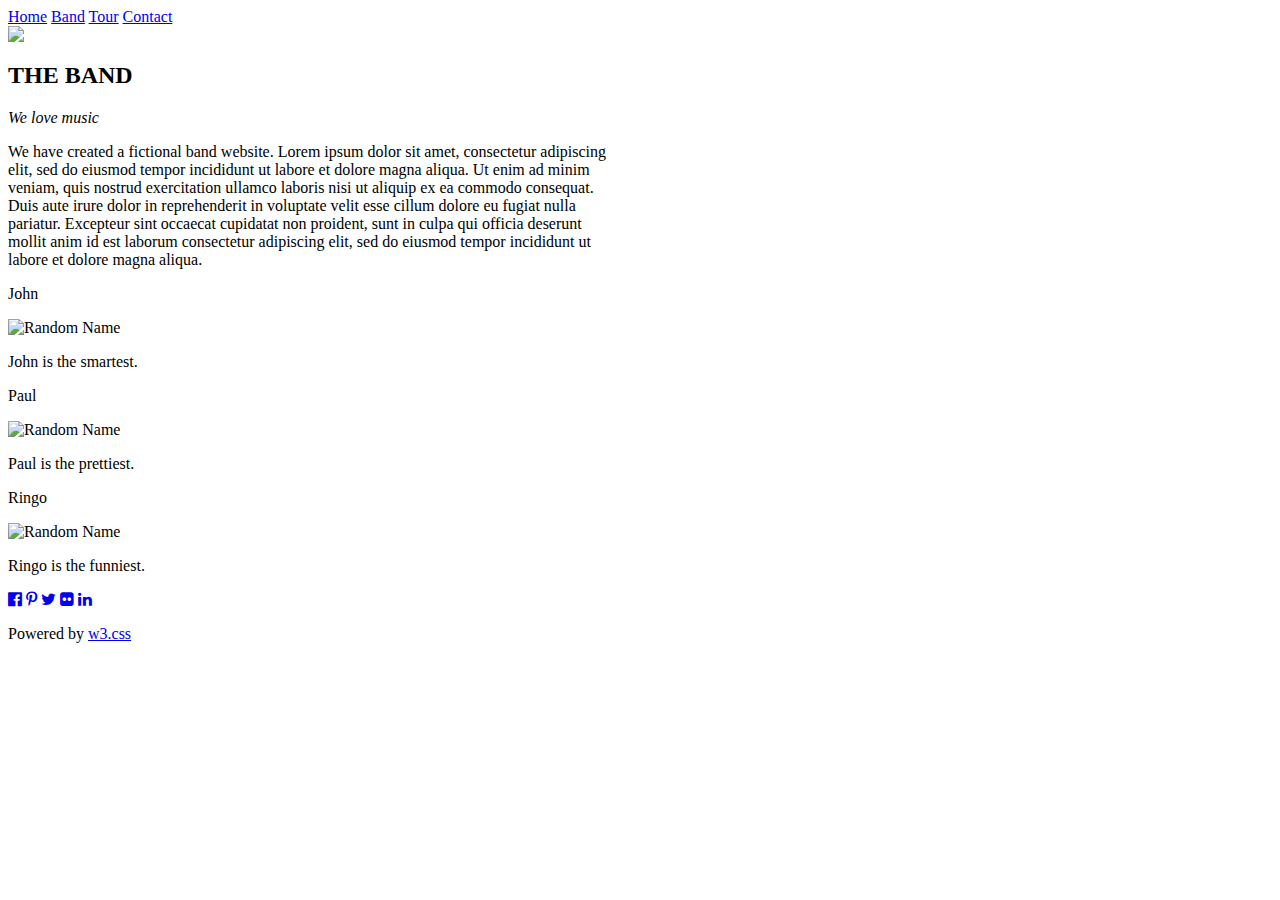
==== website.html @ 28473ac7 "Create website.html" ====
<!DOCTYPE html>
<html>
<meta charset="UTF-8">
<meta name="viewport" content="width=device-width, initial-scale=1">
<link rel="stylesheet" href="/w3css/3/w3.css">
<link rel="stylesheet" href="https://cdnjs.cloudflare.com/ajax/libs/font-awesome/4.6.3/css/font-awesome.min.css">
<body>

<!-- Navigation -->
<nav class="w3-bar w3-black">
  <a href="#home" class="w3-button w3-bar-item">Home</a>
  <a href="#band" class="w3-button w3-bar-item">Band</a>
  <a href="#tour" class="w3-button w3-bar-item">Tour</a>
  <a href="#contact" class="w3-button w3-bar-item">Contact</a>
</nav>

<!-- Slide Show -->
<section>
  <img class="mySlides" src="img_band_la.jpg"
  style="width:100%">
  <img class="mySlides" src="img_band_ny.jpg"
  style="width:100%">
  <img class="mySlides" src="img_band_chicago.jpg"
  style="width:100%">
</section>

<!-- Band Description -->
<section class="w3-container w3-center w3-content" style="max-width:600px">
  <h2 class="w3-wide">THE BAND</h2>
  <p class="w3-opacity"><i>We love music</i></p>
  <p class="w3-justify">We have created a fictional band website. Lorem ipsum dolor sit amet, consectetur adipiscing elit, sed do eiusmod tempor incididunt ut labore et dolore magna aliqua. Ut enim ad minim veniam, quis nostrud exercitation ullamco laboris nisi ut aliquip ex ea commodo consequat. Duis aute irure dolor in reprehenderit in voluptate velit esse cillum dolore eu fugiat nulla pariatur. Excepteur sint occaecat cupidatat non proident, sunt in culpa qui officia deserunt mollit anim id est laborum consectetur adipiscing elit, sed do eiusmod tempor incididunt ut labore et dolore magna aliqua.</p>
</section>

<!-- Band Members -->
<section class="w3-row-padding w3-center w3-light-grey">
  <article class="w3-third">
    <p>John</p>
    <img src="img_bandmember.jpg" alt="Random Name" style="width:100%">
    <p>John is the smartest.</p>
  </article>
  <article class="w3-third">
    <p>Paul</p>
    <img src="img_bandmember.jpg" alt="Random Name" style="width:100%">
    <p>Paul is the prettiest.</p>
  </article>
  <article class="w3-third">
    <p>Ringo</p>
    <img src="img_bandmember.jpg" alt="Random Name" style="width:100%">
    <p>Ringo is the funniest.</p>
  </article>
</section>

<!-- Footer -->
<footer class="w3-container w3-padding-64 w3-center w3-black w3-xlarge">
  <a href="#"><i class="fa fa-facebook-official"></i></a>
  <a href="#"><i class="fa fa-pinterest-p"></i></a>
  <a href="#"><i class="fa fa-twitter"></i></a>
  <a href="#"><i class="fa fa-flickr"></i></a>
  <a href="#"><i class="fa fa-linkedin"></i></a>
  <p class="w3-medium">
  Powered by <a href="https://www.w3schools.com/w3css/default.asp" target="_blank">w3.css</a>
  </p>
</footer>

<script>
// Automatic Slideshow - change image every 3 seconds
var myIndex = 0;
carousel();

function carousel() {
  var i;
  var x = document.getElementsByClassName("mySlides");
  for (i = 0; i < x.length; i++) {
     x[i].style.display = "none";
  }
  myIndex++;
  if (myIndex > x.length) {myIndex = 1}
  x[myIndex-1].style.display = "block";
  setTimeout(carousel, 3000);
}
</script>

</body>
</html>
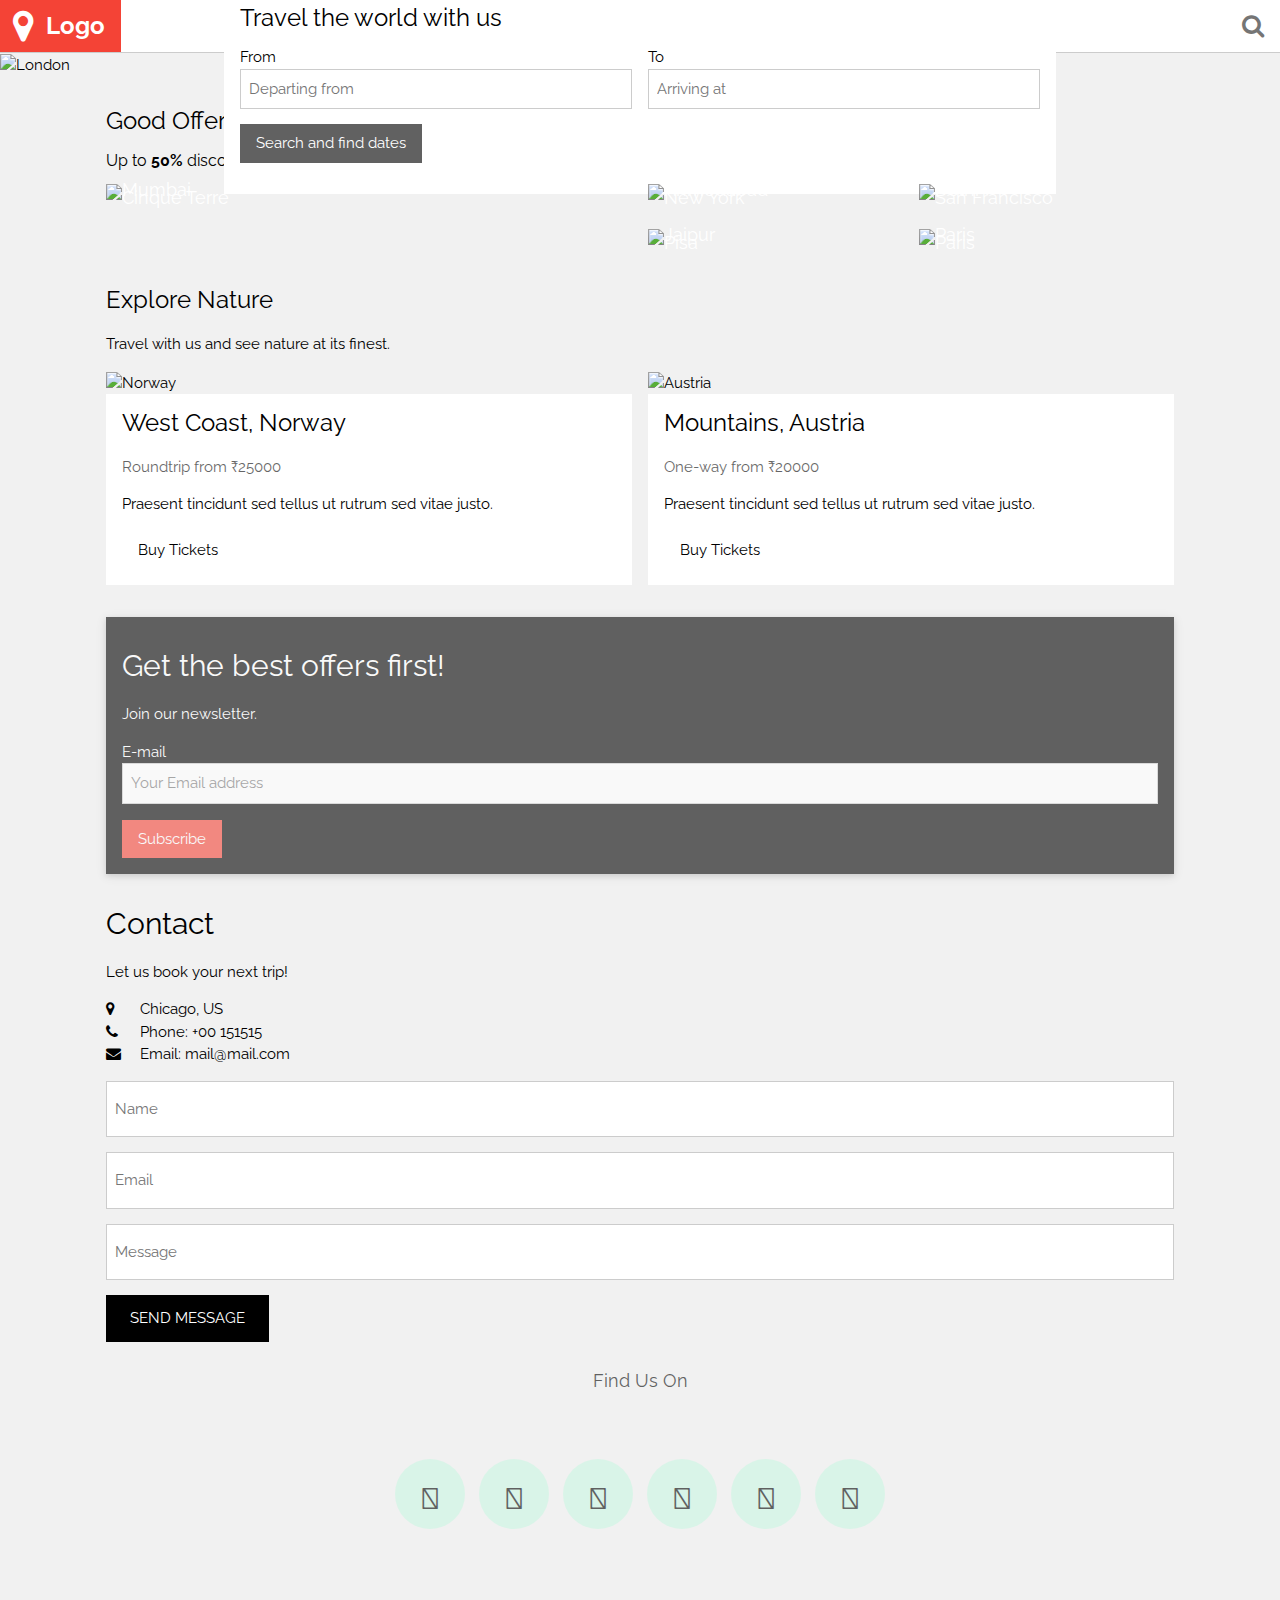
==== commit 8af425fc: "Add files via upload" ====
--- a/website.html
+++ b/website.html
@@ -1,84 +1,267 @@
-<!DOCTYPE html>
-<html>
-<meta charset="UTF-8">
-<meta name="viewport" content="width=device-width, initial-scale=1">
-<link rel="stylesheet" href="/w3css/3/w3.css">
-<link rel="stylesheet" href="https://cdnjs.cloudflare.com/ajax/libs/font-awesome/4.6.3/css/font-awesome.min.css">
-<body>
-
-<!-- Navigation -->
-<nav class="w3-bar w3-black">
-  <a href="#home" class="w3-button w3-bar-item">Home</a>
-  <a href="#band" class="w3-button w3-bar-item">Band</a>
-  <a href="#tour" class="w3-button w3-bar-item">Tour</a>
-  <a href="#contact" class="w3-button w3-bar-item">Contact</a>
-</nav>
-
-<!-- Slide Show -->
-<section>
-  <img class="mySlides" src="img_band_la.jpg"
-  style="width:100%">
-  <img class="mySlides" src="img_band_ny.jpg"
-  style="width:100%">
-  <img class="mySlides" src="img_band_chicago.jpg"
-  style="width:100%">
-</section>
-
-<!-- Band Description -->
-<section class="w3-container w3-center w3-content" style="max-width:600px">
-  <h2 class="w3-wide">THE BAND</h2>
-  <p class="w3-opacity"><i>We love music</i></p>
-  <p class="w3-justify">We have created a fictional band website. Lorem ipsum dolor sit amet, consectetur adipiscing elit, sed do eiusmod tempor incididunt ut labore et dolore magna aliqua. Ut enim ad minim veniam, quis nostrud exercitation ullamco laboris nisi ut aliquip ex ea commodo consequat. Duis aute irure dolor in reprehenderit in voluptate velit esse cillum dolore eu fugiat nulla pariatur. Excepteur sint occaecat cupidatat non proident, sunt in culpa qui officia deserunt mollit anim id est laborum consectetur adipiscing elit, sed do eiusmod tempor incididunt ut labore et dolore magna aliqua.</p>
-</section>
-
-<!-- Band Members -->
-<section class="w3-row-padding w3-center w3-light-grey">
-  <article class="w3-third">
-    <p>John</p>
-    <img src="img_bandmember.jpg" alt="Random Name" style="width:100%">
-    <p>John is the smartest.</p>
-  </article>
-  <article class="w3-third">
-    <p>Paul</p>
-    <img src="img_bandmember.jpg" alt="Random Name" style="width:100%">
-    <p>Paul is the prettiest.</p>
-  </article>
-  <article class="w3-third">
-    <p>Ringo</p>
-    <img src="img_bandmember.jpg" alt="Random Name" style="width:100%">
-    <p>Ringo is the funniest.</p>
-  </article>
-</section>
-
-<!-- Footer -->
-<footer class="w3-container w3-padding-64 w3-center w3-black w3-xlarge">
-  <a href="#"><i class="fa fa-facebook-official"></i></a>
-  <a href="#"><i class="fa fa-pinterest-p"></i></a>
-  <a href="#"><i class="fa fa-twitter"></i></a>
-  <a href="#"><i class="fa fa-flickr"></i></a>
-  <a href="#"><i class="fa fa-linkedin"></i></a>
-  <p class="w3-medium">
-  Powered by <a href="https://www.w3schools.com/w3css/default.asp" target="_blank">w3.css</a>
-  </p>
-</footer>
-
-<script>
-// Automatic Slideshow - change image every 3 seconds
-var myIndex = 0;
-carousel();
-
-function carousel() {
-  var i;
-  var x = document.getElementsByClassName("mySlides");
-  for (i = 0; i < x.length; i++) {
-     x[i].style.display = "none";
-  }
-  myIndex++;
-  if (myIndex > x.length) {myIndex = 1}
-  x[myIndex-1].style.display = "block";
-  setTimeout(carousel, 3000);
-}
-</script>
-
-</body>
-</html>
+<!DOCTYPE html>
+<html>
+<head>
+<title>W3.CSS Template</title>
+<meta charset="UTF-8">
+<script src=
+"https://kit.fontawesome.com/457a315592.js" 
+        crossorigin="anonymous">
+    </script>
+<meta name="viewport" content="width=device-width, initial-scale=1">
+<link rel="stylesheet" href="https://www.w3schools.com/w3css/4/w3.css">
+<link rel="stylesheet" href="https://fonts.googleapis.com/css?family=Raleway">
+<link rel="stylesheet" href="https://cdnjs.cloudflare.com/ajax/libs/font-awesome/4.7.0/css/font-awesome.min.css">
+<style>
+body,h1,h2,h3,h4,h5,h6 {font-family: "Raleway", Arial, Helvetica, sans-serif}
+.myLink {display: none}
+.container {
+           
+            height: 20vh;
+            display: flex;
+            justify-content: center;
+            align-items: center;
+        }
+  
+        .link {
+            height: 70px;
+            width: 70px;
+            background-color: #caf7e3;
+            border-radius: 35px;
+            text-align: center;
+            margin: 7px;
+            line-height: 80px;
+        }
+  
+        a i {
+            transition: all 0.3s linear;
+        }
+  
+        a:hover i {
+            transform: scale(1.5);
+        }
+  
+        .youtube:hover {
+            color: red;
+        }
+  
+        .facebook:hover {
+            color: blue;
+        }
+  
+        .instagram:hover {
+            color: #e11d74;
+        }
+  
+        .twitter:hover {
+            color: #00adb5;
+        }
+  
+        .github:hover {
+            color: black;
+        }
+  
+        .linkedin:hover {
+            color: #04009a;
+        }
+</style>
+</head>
+<body class="w3-light-grey">
+
+<!-- Navigation Bar -->
+<div class="w3-bar w3-white w3-border-bottom w3-xlarge">
+  <a href="#" class="w3-bar-item w3-button w3-text-red w3-hover-red"><b><i class="fa fa-map-marker w3-margin-right"></i>Logo</b></a>
+  <a href="#" class="w3-bar-item w3-button w3-right w3-hover-red w3-text-grey"><i class="fa fa-search"></i></a>
+</div>
+
+<!-- Header -->
+<header class="w3-display-container w3-content w3-hide-small" style="max-width:1500px">
+  <img class="w3-image" src="https://www.w3schools.com/w3images/london2.jpg" alt="London" width="1500" height="700">
+  <div class="w3-display-middle" style="width:65%">
+    <div class="w3-bar w3-black">
+      <button class="w3-bar-item w3-button tablink" onclick="openLink(event, 'Flight');"><i class="fa fa-plane w3-margin-right"></i>Flight</button>
+      <button class="w3-bar-item w3-button tablink" onclick="openLink(event, 'Hotel');"><i class="fa fa-bed w3-margin-right"></i>Hotel</button>
+      <button class="w3-bar-item w3-button tablink" onclick="openLink(event, 'Car');"><i class="fa fa-car w3-margin-right"></i>Rental</button>
+    </div>
+
+    <!-- Tabs -->
+    <div id="Flight" class="w3-container w3-white w3-padding-16 myLink">
+      <h3>Travel the world with us</h3>
+      <div class="w3-row-padding" style="margin:0 -16px;">
+        <div class="w3-half">
+          <label>From</label>
+          <input class="w3-input w3-border" type="text" placeholder="Departing from">
+        </div>
+        <div class="w3-half">
+          <label>To</label>
+          <input class="w3-input w3-border" type="text" placeholder="Arriving at">
+        </div>
+      </div>
+      <p><button class="w3-button w3-dark-grey">Search and find dates</button></p>
+    </div>
+
+    <div id="Hotel" class="w3-container w3-white w3-padding-16 myLink">
+      <h3>Find the best hotels</h3>
+      <p>Book a hotel with us and get the best fares and promotions.</p>
+      <p>We know hotels - we know comfort.</p>
+      <p><button class="w3-button w3-dark-grey">Search Hotels</button></p>
+    </div>
+
+    <div id="Car" class="w3-container w3-white w3-padding-16 myLink">
+      <h3>Best car rental in the world!</h3>
+      <p><span class="w3-tag w3-deep-orange">DISCOUNT!</span> Special offer if you book today: 25% off anywhere in the world with CarServiceRentalRUs</p>
+      <input class="w3-input w3-border" type="text" placeholder="Pick-up point">
+      <p><button class="w3-button w3-dark-grey">Search Availability</button></p>
+    </div>
+  </div>
+</header>
+
+<!-- Page content -->
+<div class="w3-content" style="max-width:1100px;">
+
+  <!-- Good offers -->
+  <div class="w3-container w3-margin-top">
+    <h3>Good Offers Right Now</h3>
+    <h6>Up to <strong>50%</strong> discount.</h6>
+  </div>
+  <div class="w3-row-padding w3-text-white w3-large">
+    <div class="w3-half w3-margin-bottom">
+      <div class="w3-display-container">
+        <img src="https://media.istockphoto.com/id/860528756/photo/the-bandraworli-sea-link-mumbai-india.jpg?s=612x612&w=0&k=20&c=xT9TK7oYkP6TP62lHqP0H-9mfz9cWva4OcYEnt06cjc=" alt="Cinque Terre" style="width:100%">
+        <span class="w3-display-bottomleft w3-padding">Mumbai</span>
+      </div>
+    </div>
+    <div class="w3-half">
+      <div class="w3-row-padding" style="margin:0 -16px">
+        <div class="w3-half w3-margin-bottom">
+          <div class="w3-display-container">
+            <img src="https://www.shutterstock.com/image-vector/ahmedabad-india-city-silhouette-yellow-260nw-1689078241.jpg" alt="New York" style="width:100%">
+            <span class="w3-display-bottomleft w3-padding">Ahmedabad</span>
+          </div>
+        </div>
+        <div class="w3-half w3-margin-bottom">
+          <div class="w3-display-container">
+            <img src="https://media.istockphoto.com/id/510795912/photo/india-gate.jpg?s=612x612&w=0&k=20&c=kZkdrEDXEtoLK6Qh8XPywc9VYV95mJXXcWLBxHftN_U=" alt="San Francisco" style="width:100%">
+            <span class="w3-display-bottomleft w3-padding">Delhi</span>
+          </div>
+        </div>
+      </div>
+      <div class="w3-row-padding" style="margin:0 -16px">
+        <div class="w3-half w3-margin-bottom">
+          <div class="w3-display-container">
+            <img src="https://media.istockphoto.com/id/1291961188/photo/stunning-view-of-the-hawa-mahal-at-sunset-with-blurred-people-walking-during-the-covid-19.jpg?s=612x612&w=0&k=20&c=6au0sGRJARDE3Y6sjuZotM2aMJR3X2AUc9zUP37lcBk=" alt="Pisa" style="width:100%">
+            <span class="w3-display-bottomleft w3-padding">Jaipur</span>
+          </div>
+        </div>
+        <div class="w3-half w3-margin-bottom">
+          <div class="w3-display-container">
+            <img src="https://www.w3schools.com/w3images/paris.jpg" alt="Paris" style="width:100%">
+            <span class="w3-display-bottomleft w3-padding">Paris</span>
+          </div>
+        </div>
+      </div>
+    </div>
+  </div>
+
+  <!-- Explore Nature -->
+  <div class="w3-container">
+    <h3>Explore Nature</h3>
+    <p>Travel with us and see nature at its finest.</p>
+  </div>
+  <div class="w3-row-padding">
+    <div class="w3-half w3-margin-bottom">
+      <img src="https://www.w3schools.com/w3images/ocean2.jpg" alt="Norway" style="width:100%">
+      <div class="w3-container w3-white">
+        <h3>West Coast, Norway</h3>
+        <p class="w3-opacity">Roundtrip from ₹25000</p>
+        <p>Praesent tincidunt sed tellus ut rutrum sed vitae justo.</p>
+        <button class="w3-button w3-margin-bottom">Buy Tickets</button>
+      </div>
+    </div>
+    <div class="w3-half w3-margin-bottom">
+      <img src="https://www.w3schools.com/w3images/mountains2.jpg" alt="Austria" style="width:100%">
+      <div class="w3-container w3-white">
+        <h3>Mountains, Austria</h3>
+        <p class="w3-opacity">One-way from ₹20000</p>
+        <p>Praesent tincidunt sed tellus ut rutrum sed vitae justo.</p>
+        <button class="w3-button w3-margin-bottom">Buy Tickets</button>
+      </div>
+    </div>
+  </div>
+
+  <!-- Newsletter -->
+  <div class="w3-container">
+    <div class="w3-panel w3-padding-16 w3-black w3-opacity w3-card w3-hover-opacity-off">
+      <h2>Get the best offers first!</h2>
+      <p>Join our newsletter.</p>
+      <label>E-mail</label>
+      <input class="w3-input w3-border" type="text" placeholder="Your Email address">
+      <button type="button" class="w3-button w3-red w3-margin-top">Subscribe</button>
+    </div>
+  </div>
+  
+  <!-- Contact -->
+  <div class="w3-container">
+    <h2>Contact</h2>
+    <p>Let us book your next trip!</p>
+    <i class="fa fa-map-marker" style="width:30px"></i> Chicago, US<br>
+    <i class="fa fa-phone" style="width:30px"></i> Phone: +00 151515<br>
+    <i class="fa fa-envelope" style="width:30px"> </i> Email: mail@mail.com<br>
+    <form action="/action_page.php" target="_blank">
+      <p><input class="w3-input w3-padding-16 w3-border" type="text" placeholder="Name" required name="Name"></p>
+      <p><input class="w3-input w3-padding-16 w3-border" type="text" placeholder="Email" required name="Email"></p>
+      <p><input class="w3-input w3-padding-16 w3-border" type="text" placeholder="Message" required name="Message"></p>
+      <p><button class="w3-button w3-black w3-padding-large" type="submit">SEND MESSAGE</button></p>
+    </form>
+  </div>
+  
+<!-- End page content -->
+</div>
+
+<!-- Footer -->
+<footer class="w3-container w3-center w3-opacity w3-margin-bottom">
+  <h5>Find Us On</h5>
+  
+  <div class="container">
+    <a class="link linkedin">
+        <i class="fab fa-2x fa-linkedin"></i>
+    </a>
+    <a class="link twitter">
+        <i class="fab fa-2x fa-twitter"></i>
+    </a>
+    <a class="link github">
+        <i class="fab fa-2x fa-github"></i>
+    </a>
+    <a class="link instagram">
+        <i class="fab fa-2x fa-instagram"></i>
+    </a>
+    <a class="link youtube">
+        <i class="fab fa-2x fa-youtube"></i>
+    </a>
+    <a class="link facebook">
+        <i class="fab fa-2x fa-facebook-f"></i>
+    </a>
+</div>
+</footer>
+
+<script>
+// Tabs
+function openLink(evt, linkName) {
+  var i, x, tablinks;
+  x = document.getElementsByClassName("myLink");
+  for (i = 0; i < x.length; i++) {
+    x[i].style.display = "none";
+  }
+  tablinks = document.getElementsByClassName("tablink");
+  for (i = 0; i < x.length; i++) {
+    tablinks[i].className = tablinks[i].className.replace(" w3-red", "");
+  }
+  document.getElementById(linkName).style.display = "block";
+  evt.currentTarget.className += " w3-red";
+}
+
+// Click on the first tablink on load
+document.getElementsByClassName("tablink")[0].click();
+</script>
+
+</body>
+</html>